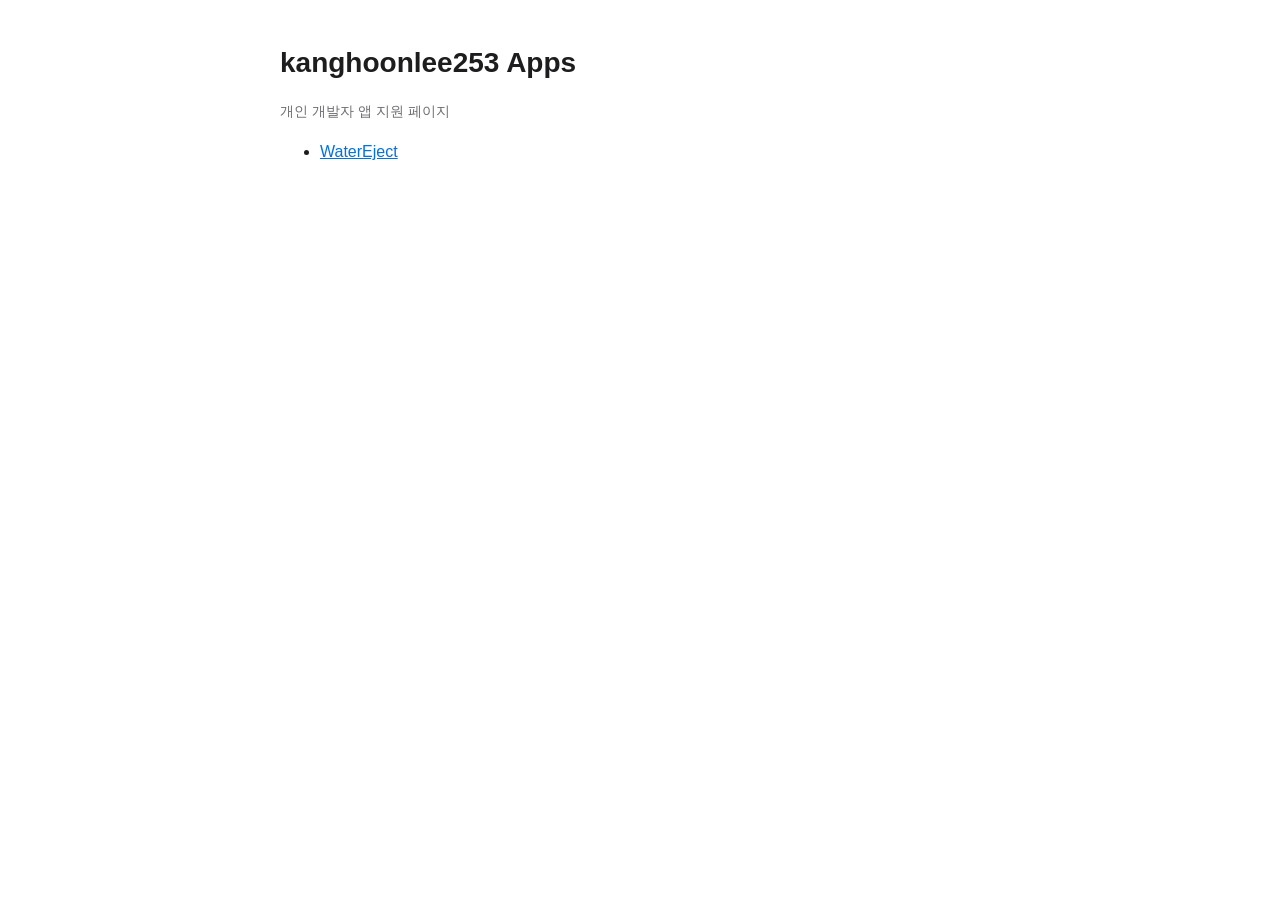
==== index.html @ a9a54521 "Add WaterEject support page, privacy policy, and app-ads.txt Co-Authored-By: Claude Opus 5.5 <norepl" ====
<!doctype html>
<html lang="ko"><head><meta charset="utf-8"><meta name="viewport" content="width=device-width,initial-scale=1">
<title>kanghoonlee253 Apps</title><link rel="stylesheet" href="/style.css"></head>
<body><main>
<h1>kanghoonlee253 Apps</h1>
<p class="muted">개인 개발자 앱 지원 페이지</p>
<ul><li><a href="/watereject/">WaterEject</a></li></ul>
</main></body></html>
---- style.css ----
:root { color-scheme: light dark; --bg:#fff; --fg:#1d1d1f; --muted:#6e6e73; --accent:#0071e3; }
@media (prefers-color-scheme: dark) { :root { --bg:#000; --fg:#f5f5f7; --muted:#a1a1a6; --accent:#2997ff; } }
body { margin:0; background:var(--bg); color:var(--fg); font:16px/1.65 -apple-system, BlinkMacSystemFont, "Apple SD Gothic Neo", sans-serif; }
main { max-width:720px; margin:0 auto; padding:40px 16px 64px; }
h1 { font-size:28px; margin:0 0 4px; } h2 { font-size:19px; margin:32px 0 8px; }
.muted { color:var(--muted); font-size:14px; } a { color:var(--accent); }
hr { border:0; border-top:1px solid color-mix(in srgb, var(--muted) 30%, transparent); margin:40px 0; }
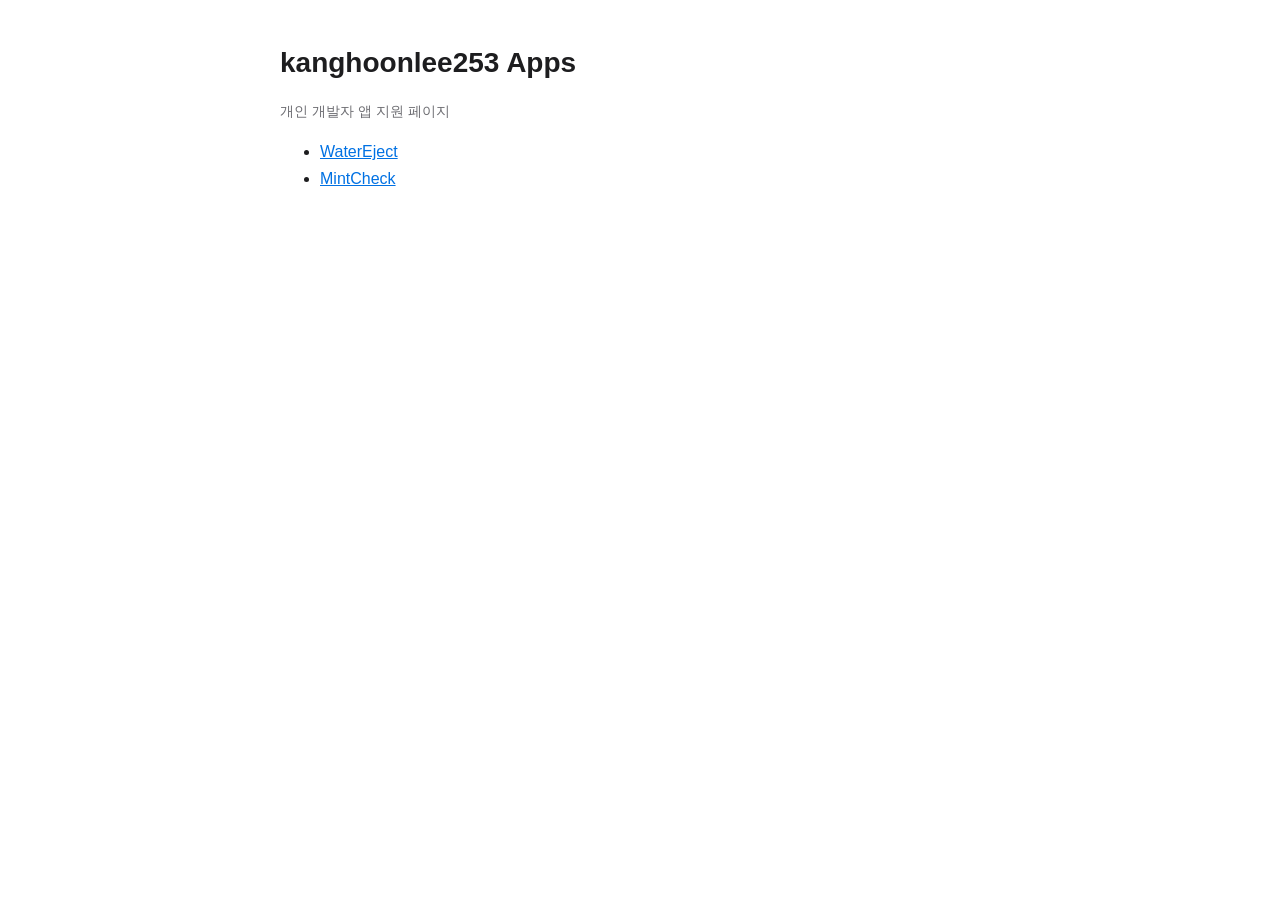
==== commit 4d3fdd96: "Add MintCheck support page and privacy policy Co-Authored-By: Claude Opus 5.5 <noreply@anthropic.com" ====
--- a/index.html
+++ b/index.html
@@ -4,5 +4,5 @@
 <body><main>
 <h1>kanghoonlee253 Apps</h1>
 <p class="muted">개인 개발자 앱 지원 페이지</p>
-<ul><li><a href="/watereject/">WaterEject</a></li></ul>
+<ul><li><a href="/watereject/">WaterEject</a></li><li><a href="/mintcheck/">MintCheck</a></li></ul>
 </main></body></html>
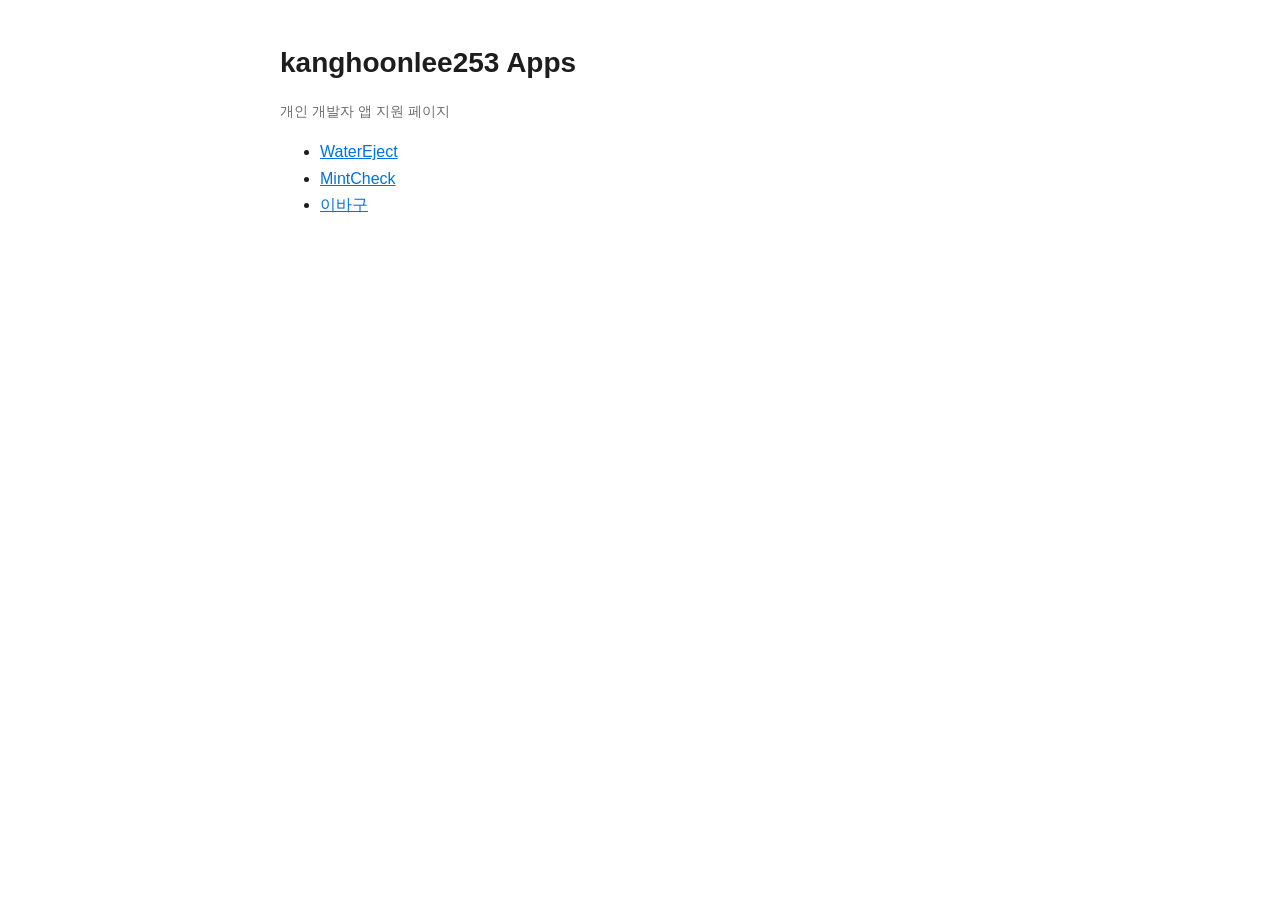
==== commit 1c0b0fd9: "Add Ibagu support page and privacy policy" ====
--- a/index.html
+++ b/index.html
@@ -4,5 +4,5 @@
 <body><main>
 <h1>kanghoonlee253 Apps</h1>
 <p class="muted">개인 개발자 앱 지원 페이지</p>
-<ul><li><a href="/watereject/">WaterEject</a></li><li><a href="/mintcheck/">MintCheck</a></li></ul>
+<ul><li><a href="/watereject/">WaterEject</a></li><li><a href="/mintcheck/">MintCheck</a></li><li><a href="/ibagu/">이바구</a></li></ul>
 </main></body></html>
